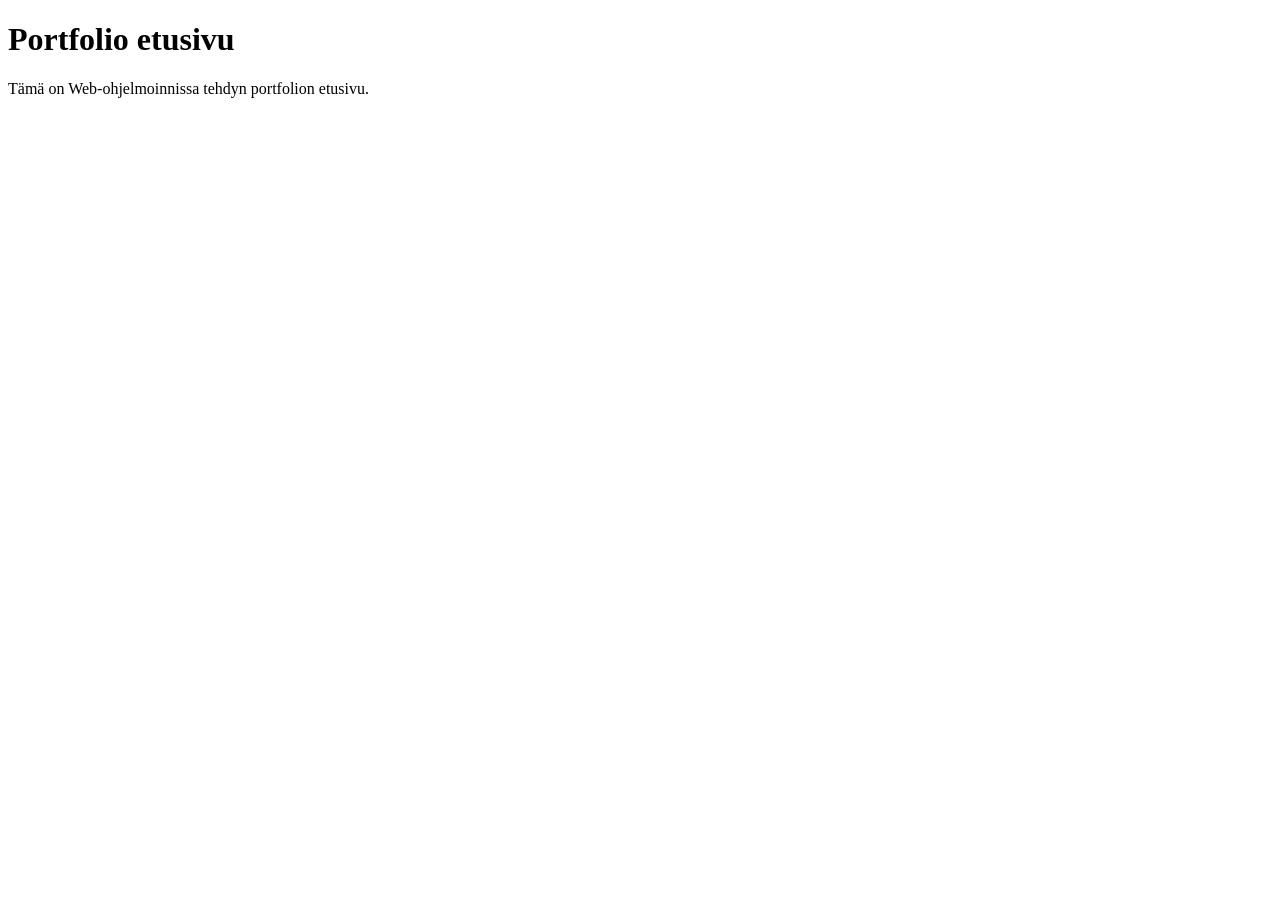
==== index.html @ 9e7c593e "Portfolio" ====
<!DOCTYPE html>
<html lang="fi">
<head>
    <meta charset="UTF-8">
    <meta name="viewport" content="width=device-width, initial-scale=1.0">
    <title>Portfolio</title>
</head>
<body>
    <h1>Portfolio etusivu</h1>
    <p>Tämä on Web-ohjelmoinnissa tehdyn portfolion etusivu.</p>
</body>
</html>
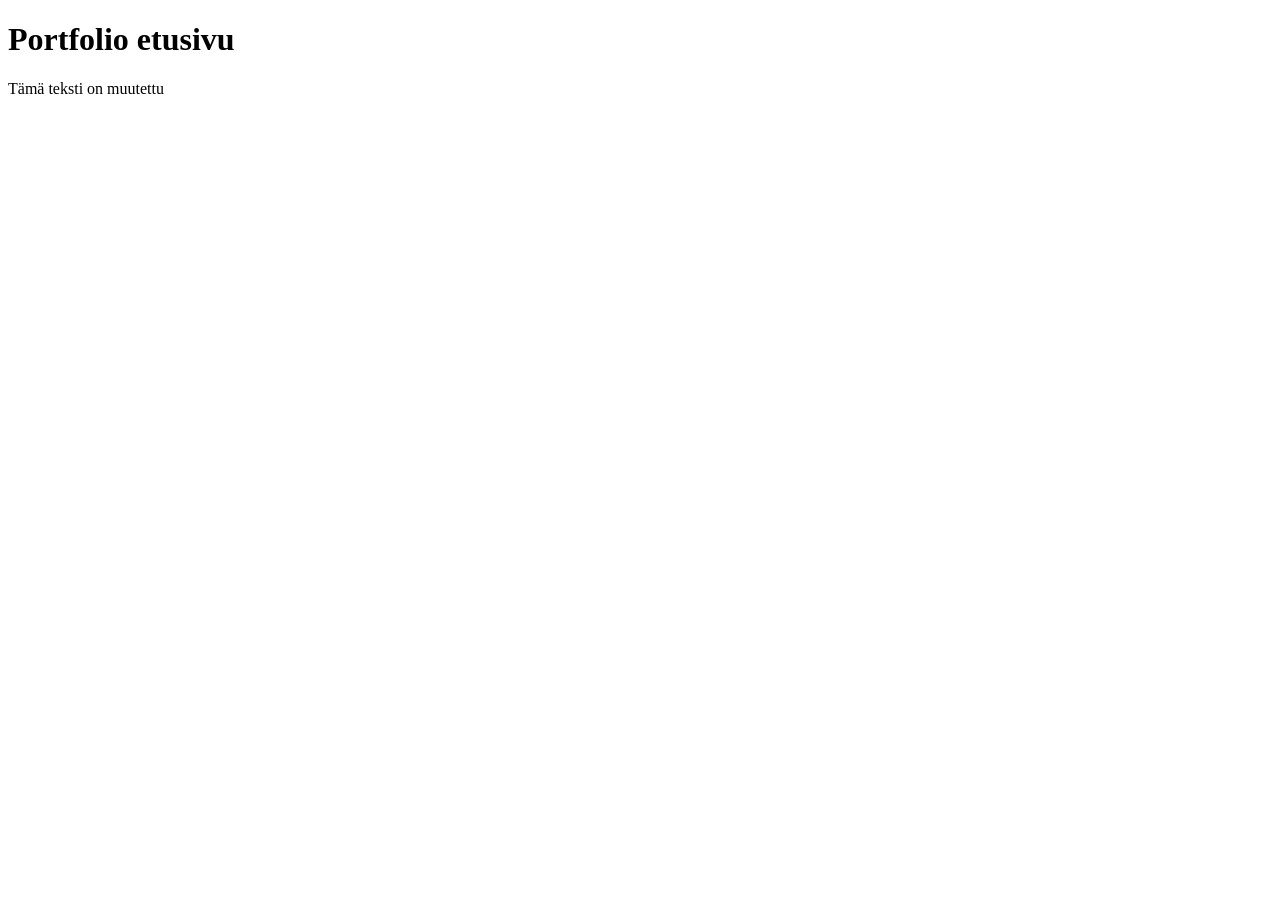
==== commit 7d7397e2: "Change body text" ====
--- a/index.html
+++ b/index.html
@@ -7,6 +7,6 @@
 </head>
 <body>
     <h1>Portfolio etusivu</h1>
-    <p>Tämä on Web-ohjelmoinnissa tehdyn portfolion etusivu.</p>
+    <p>Tämä teksti on muutettu</p>
 </body>
 </html>
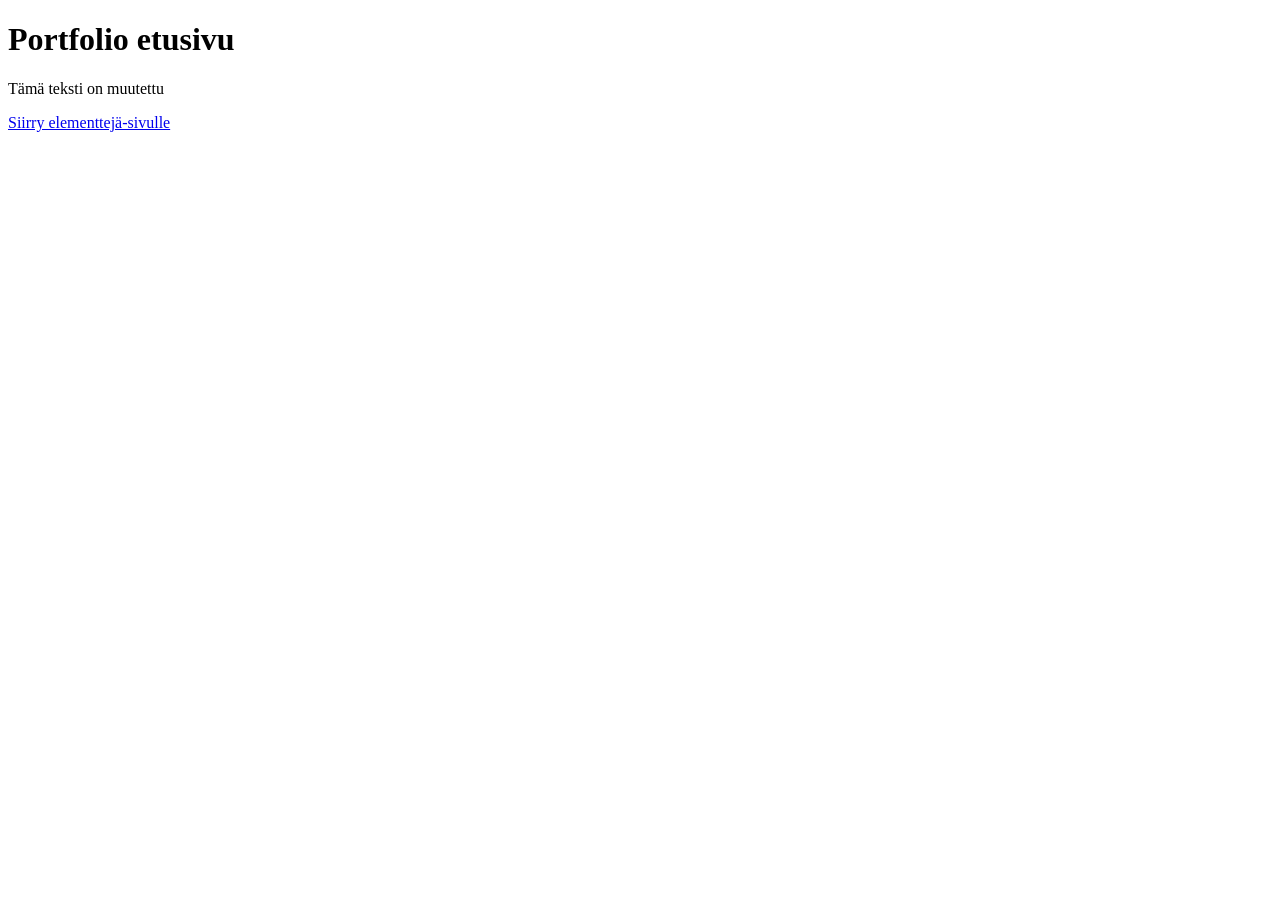
==== commit 2681c918: "Added elementteja.html page" ====
--- a/index.html
+++ b/index.html
@@ -8,5 +8,10 @@
 <body>
     <h1>Portfolio etusivu</h1>
     <p>Tämä teksti on muutettu</p>
+
+    <p>
+        <a href="elementteja.html">Siirry elementtejä-sivulle</a>
+    </p>
+
 </body>
-</html>
+</html>
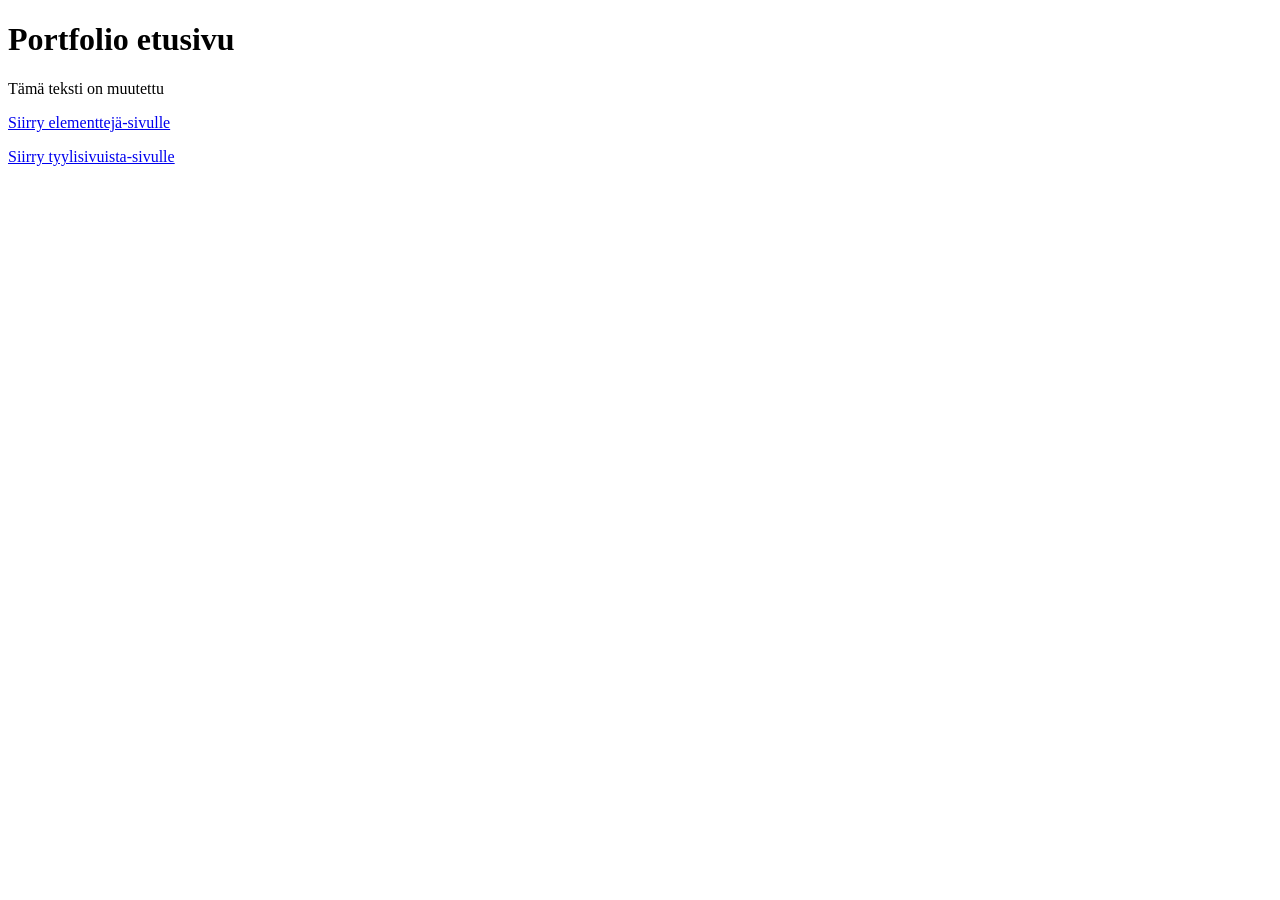
==== commit c5d9a1d6: "Updates" ====
--- a/index.html
+++ b/index.html
@@ -4,6 +4,7 @@
     <meta charset="UTF-8">
     <meta name="viewport" content="width=device-width, initial-scale=1.0">
     <title>Portfolio</title>
+    <link rel="stylesheet" href="css/etusivu.css">
 </head>
 <body>
     <h1>Portfolio etusivu</h1>
@@ -12,6 +13,9 @@
     <p>
         <a href="elementteja.html">Siirry elementtejä-sivulle</a>
     </p>
+    <p>
+        <a href="html/tyylisivuista.html">Siirry tyylisivuista-sivulle</a>
+    </p>
 
 </body>
 </html>
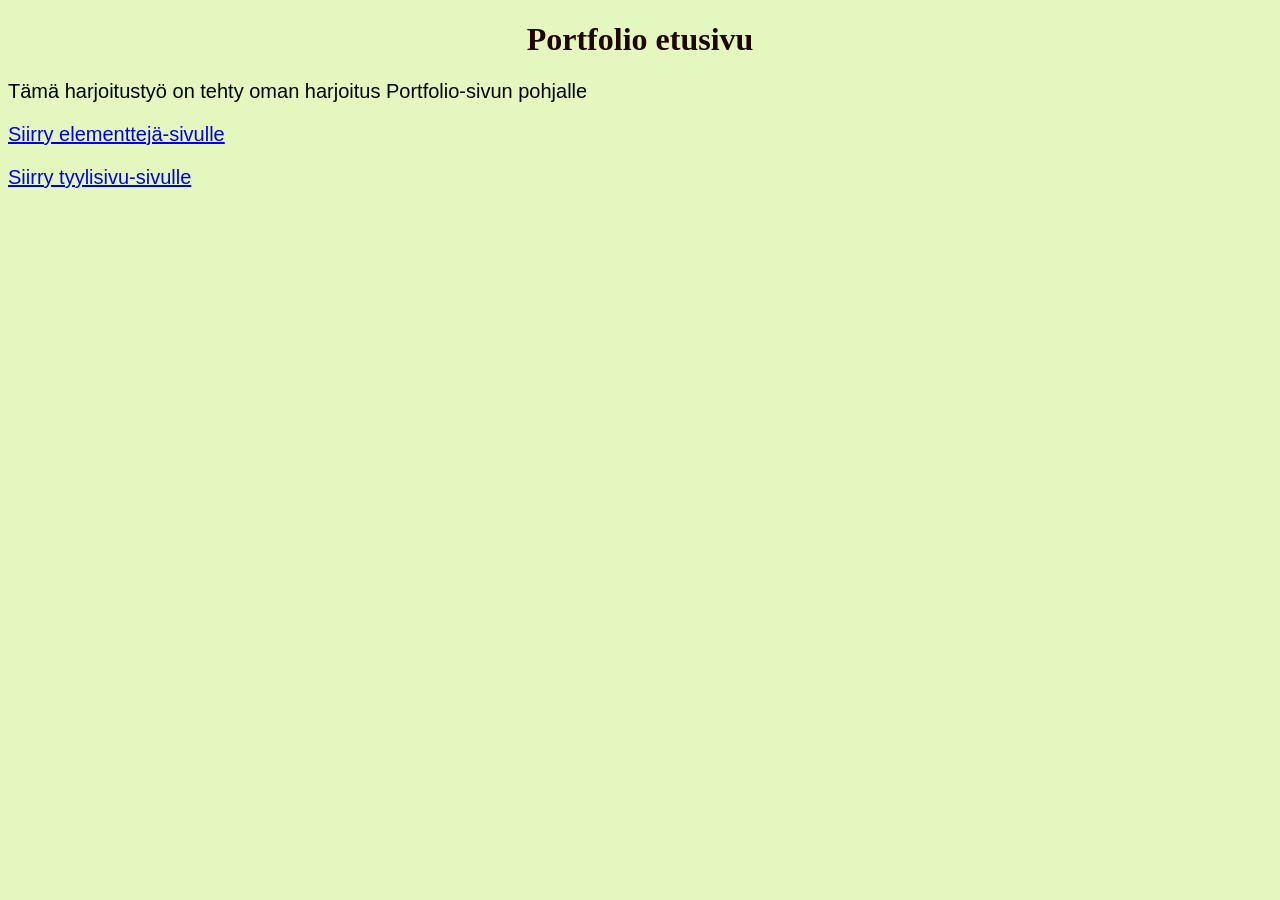
==== commit e2c2807a: "CSS" ====
--- a/index.html
+++ b/index.html
@@ -4,17 +4,17 @@
     <meta charset="UTF-8">
     <meta name="viewport" content="width=device-width, initial-scale=1.0">
     <title>Portfolio</title>
-    <link rel="stylesheet" href="css/etusivu.css">
+    <link rel="stylesheet" href="./css/etusivu.css">
 </head>
 <body>
     <h1>Portfolio etusivu</h1>
-    <p>Tämä teksti on muutettu</p>
+    <p>Tämä harjoitustyö on tehty oman harjoitus Portfolio-sivun pohjalle</p>
 
     <p>
         <a href="elementteja.html">Siirry elementtejä-sivulle</a>
     </p>
     <p>
-        <a href="html/tyylisivuista.html">Siirry tyylisivuista-sivulle</a>
+        <a href="html/tyylisivuista.html">Siirry tyylisivu-sivulle</a>
     </p>
 
 </body>
--- a/css/etusivu.css
+++ b/css/etusivu.css
@@ -0,0 +1,13 @@
+body {
+    background-color: rgb(227, 247, 190);
+}
+
+h1 {
+    text-align: center;
+    color: rgb(32, 3, 3);
+}
+
+p {
+    font-family: Arial;
+    font-size: 20px;
+}
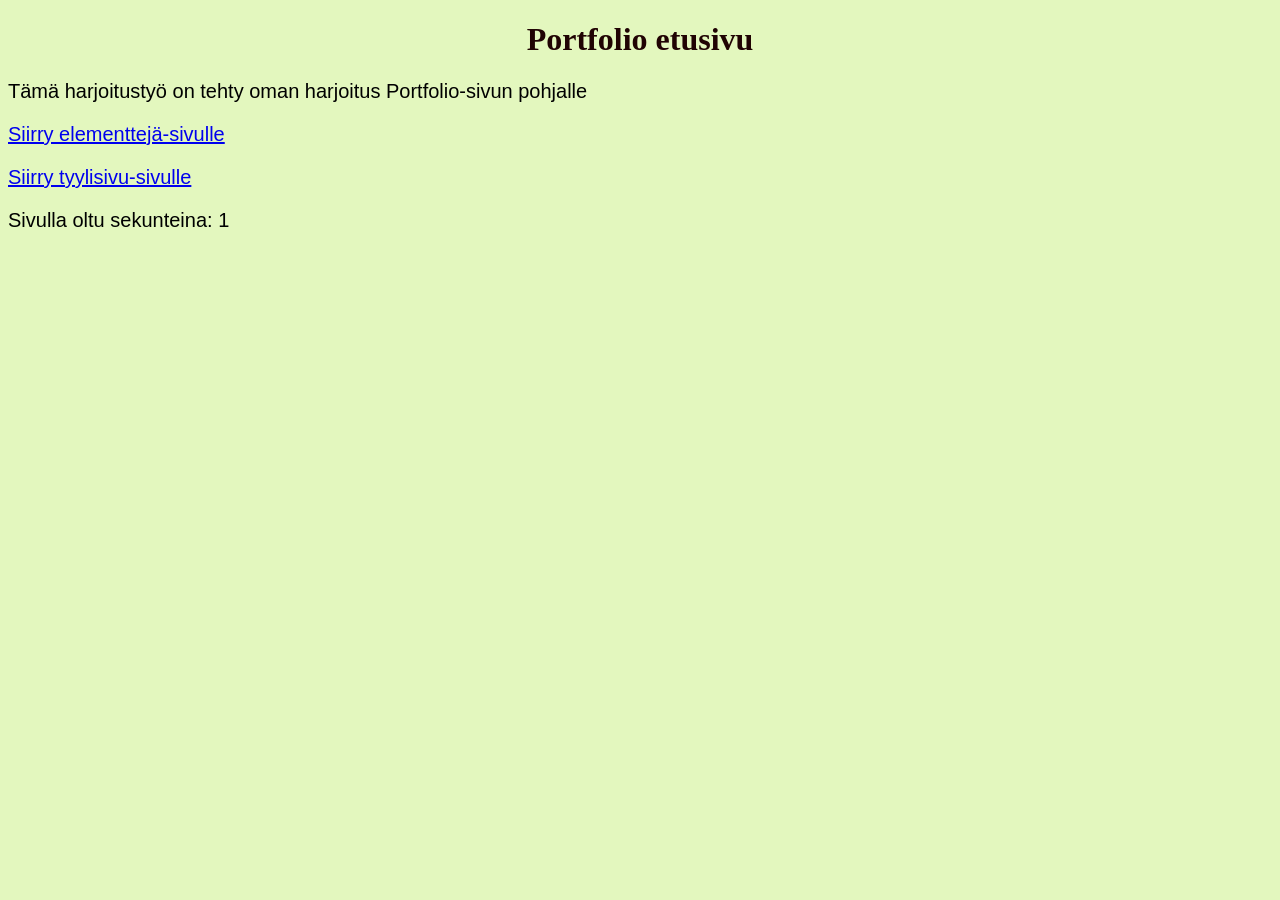
==== commit 71a0bbf6: "Timer" ====
--- a/index.html
+++ b/index.html
@@ -17,5 +17,16 @@
         <a href="html/tyylisivuista.html">Siirry tyylisivu-sivulle</a>
     </p>
 
+    <p>Sivulla oltu sekunteina: <span id="timer">0</span></p>
+
+    <script>
+        const timerElement = document.getElementById('timer');
+        let seconds = 0;
+        setInterval(() => {
+            seconds += 1;
+            timerElement.textContent = seconds;
+        }, 1000);
+    </script>
+
 </body>
 </html>
